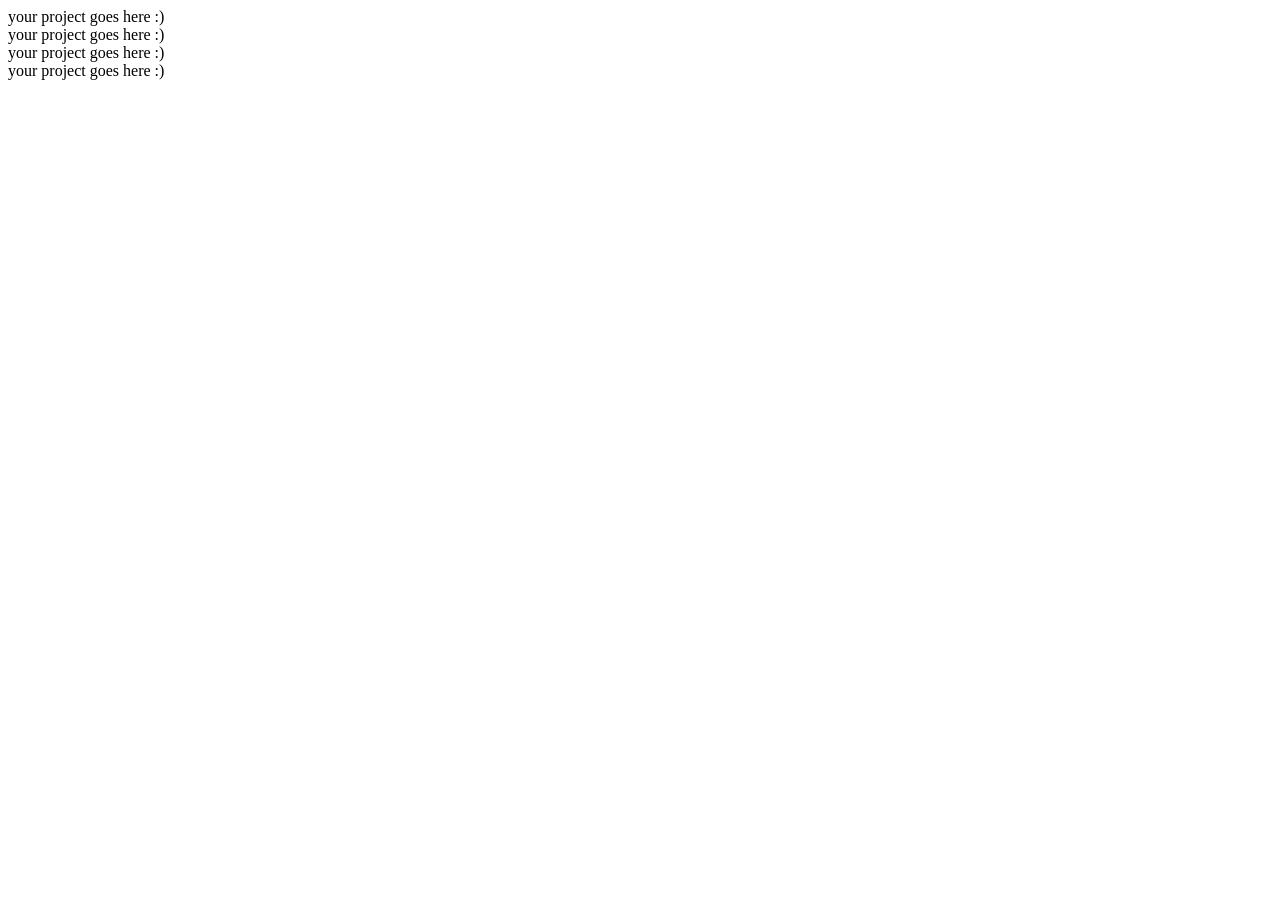
==== project/index.html @ 8c5a695b "Add: element list is now displaying elements of the project's html" ====
<!DOCTYPE html>
<html>
	<head>
		<meta charset="utf-8" />
		<script src="script.js"></script>
	</head>
	<body>
		<div>
			your project goes here :)
			<div>
				your project goes here :)
			</div>
			<div>
				your project goes here :)
				<div>
					your project goes here :)
				</div>
			</div>
		</div>
	</body>
</html>
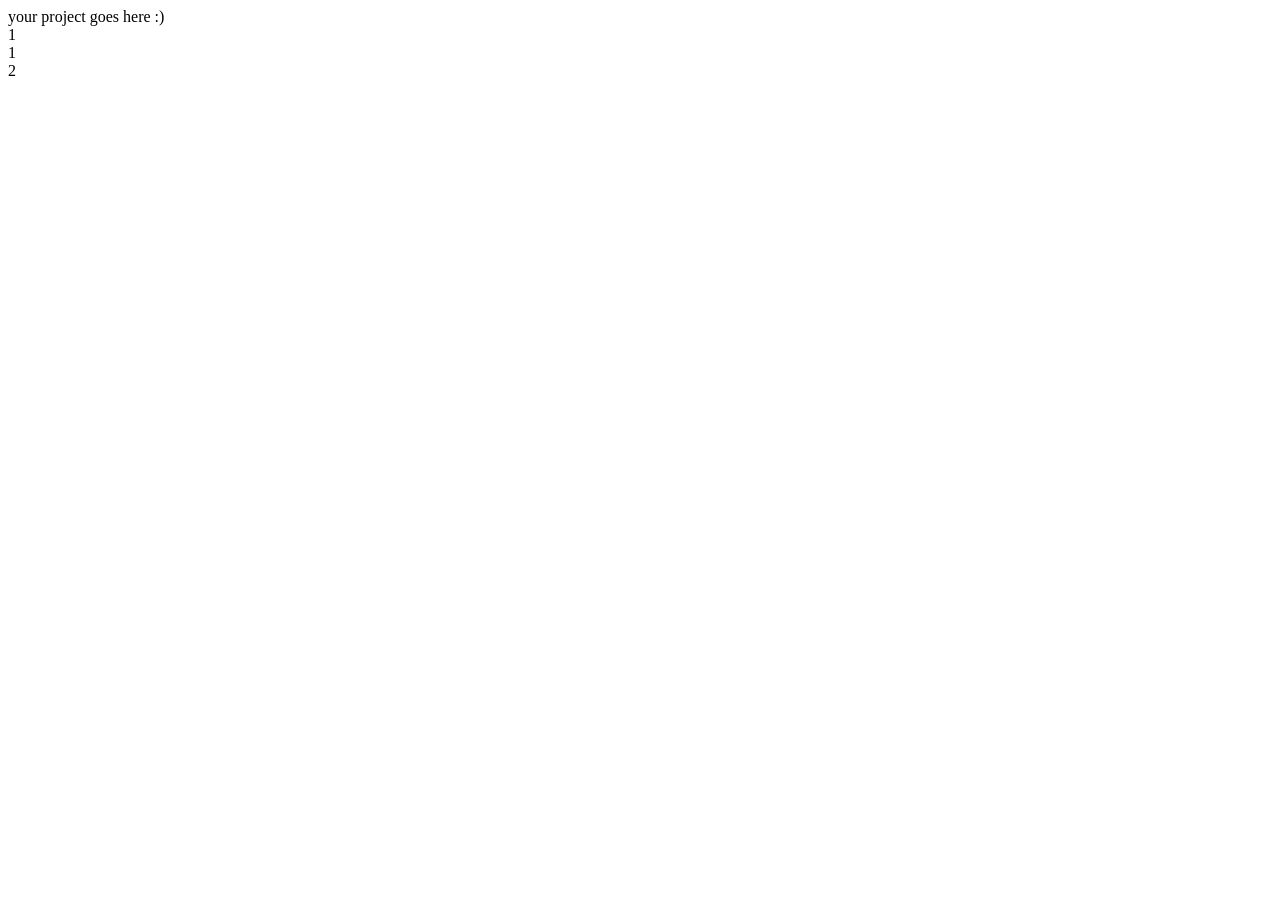
==== commit 29d13768: "Add: javascript file save" ====
--- a/project/index.html
+++ b/project/index.html
@@ -8,12 +8,12 @@
 		<div>
 			your project goes here :)
 			<div>
-				your project goes here :)
+				1
 			</div>
 			<div>
-				your project goes here :)
+				1
 				<div>
-					your project goes here :)
+					2
 				</div>
 			</div>
 		</div>
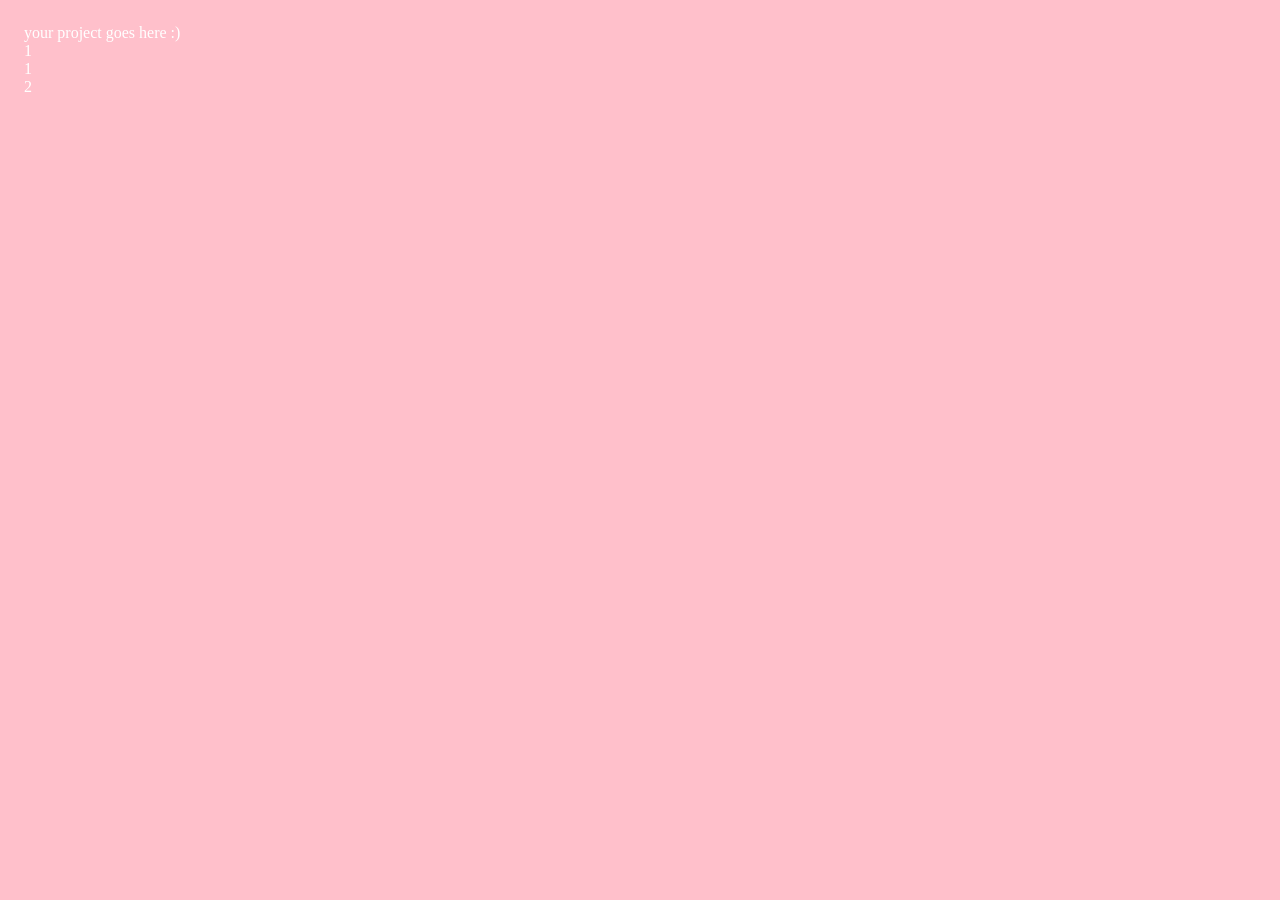
==== commit 4429f031: "Fix: connect css file to displayable html" ====
--- a/project/index.html
+++ b/project/index.html
@@ -2,6 +2,7 @@
 <html>
 	<head>
 		<meta charset="utf-8" />
+		<link rel="stylesheet" href="style.css">
 		<script src="script.js"></script>
 	</head>
 	<body>
--- a/project/style.css
+++ b/project/style.css
@@ -0,0 +1,6 @@
+body
+{
+    background-color: pink;
+    color: white;
+    padding: 1em;
+}
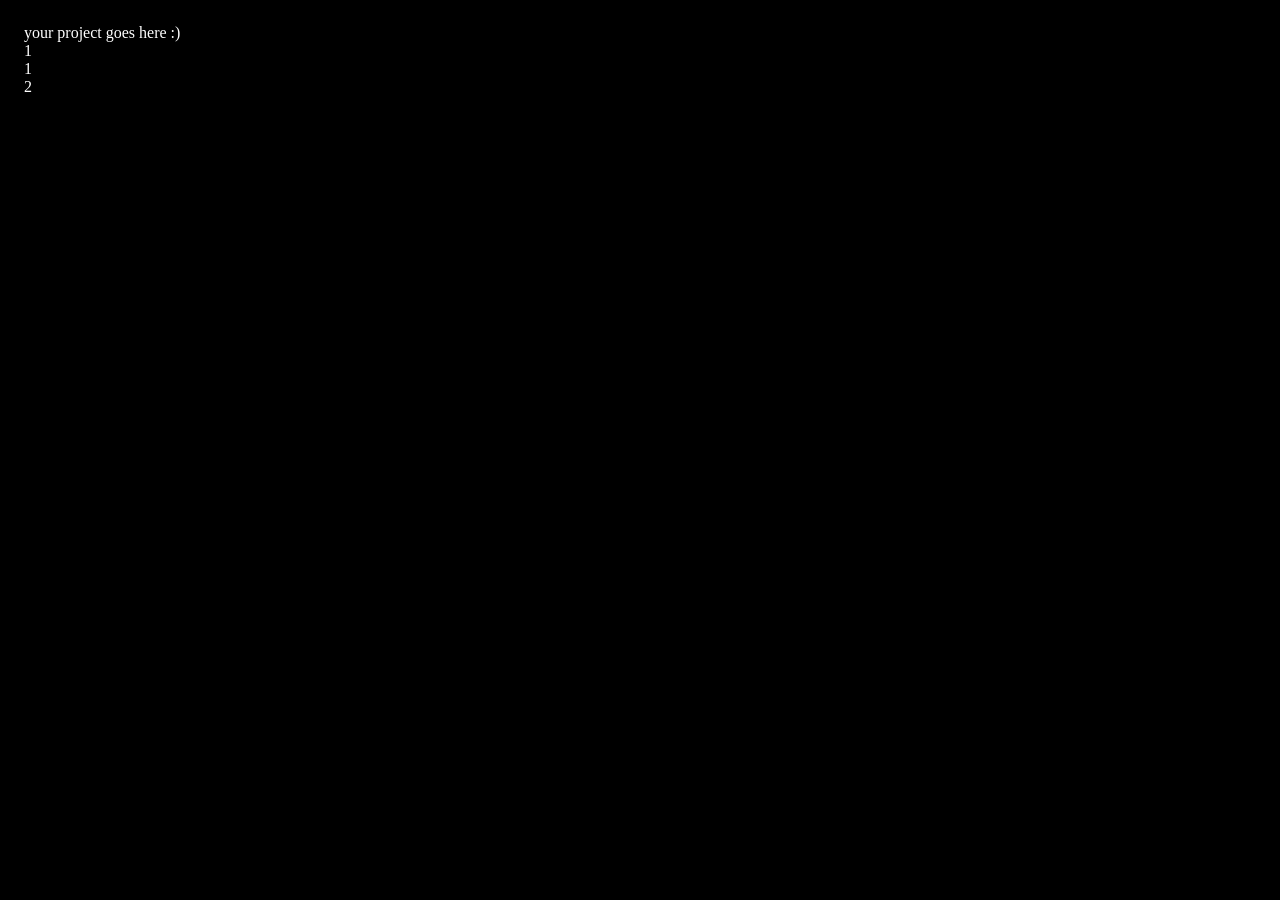
==== commit bd991340: "Add: system that shows element's classes, ids and on click/blur events" ====
--- a/project/index.html
+++ b/project/index.html
@@ -8,7 +8,7 @@
 	<body>
 		<div>
 			your project goes here :)
-			<div>
+			<div class="test_class test_class_2" id="test_id" onclick="do_something()" onblur="do_something_blur()">
 				1
 			</div>
 			<div>
--- a/project/style.css
+++ b/project/style.css
@@ -1,6 +1,6 @@
 body
 {
-    background-color: pink;
+    background-color: black;
     color: white;
     padding: 1em;
 }
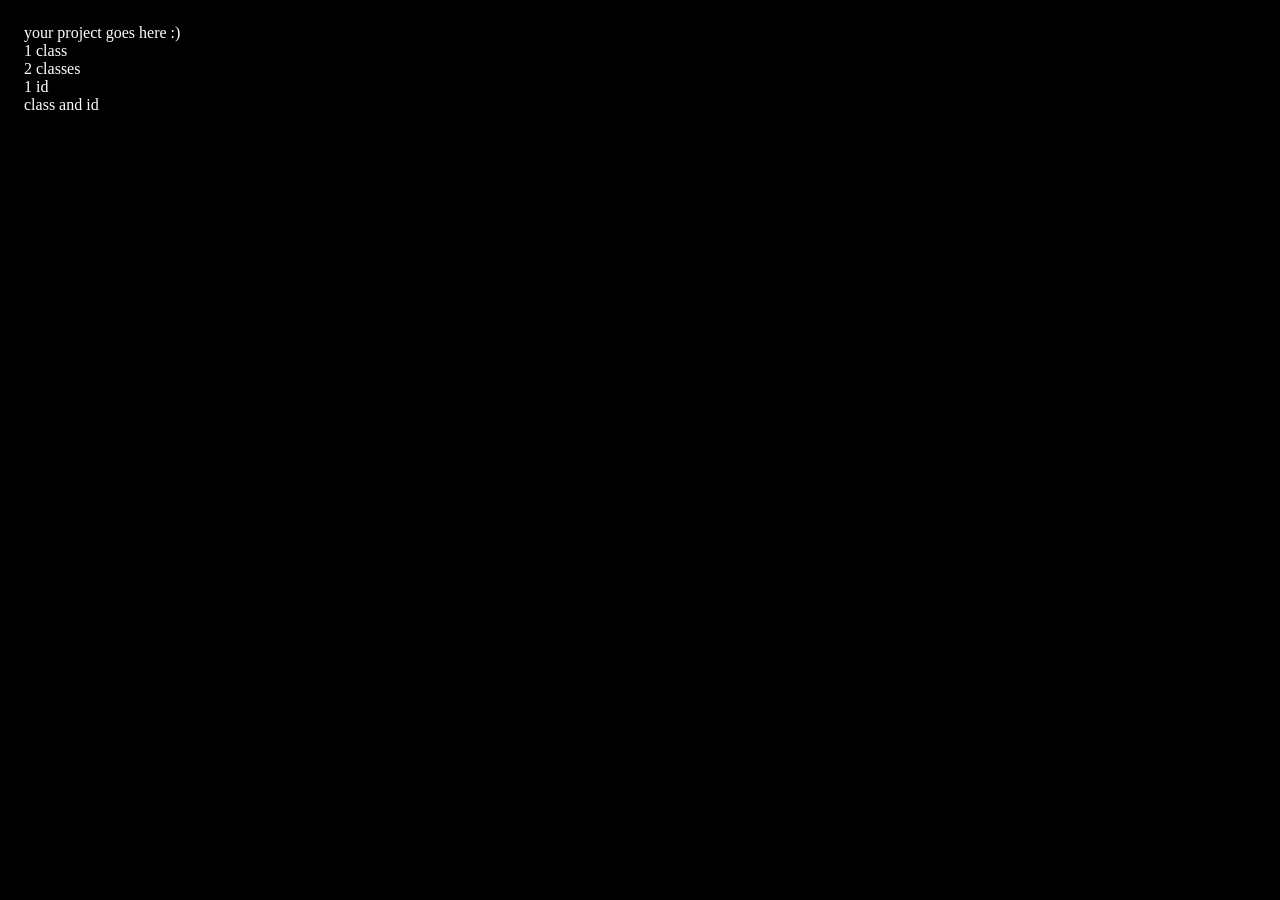
==== commit 2b7df614: "Add: add id to the list mentioned in previous commit" ====
--- a/project/index.html
+++ b/project/index.html
@@ -8,13 +8,16 @@
 	<body>
 		<div>
 			your project goes here :)
-			<div class="test_class test_class_2" id="test_id" onclick="do_something()" onblur="do_something_blur()">
-				1
+			<div class="test_class" onclick="do_something()" onblur="">
+				1 class
 			</div>
-			<div>
-				1
-				<div>
-					2
+			<div class="test_class test_class2" >
+				2 classes
+				<div id="test_id">
+					1 id
+				</div>
+				<div class="test_class" id="test_id">
+					class and id
 				</div>
 			</div>
 		</div>
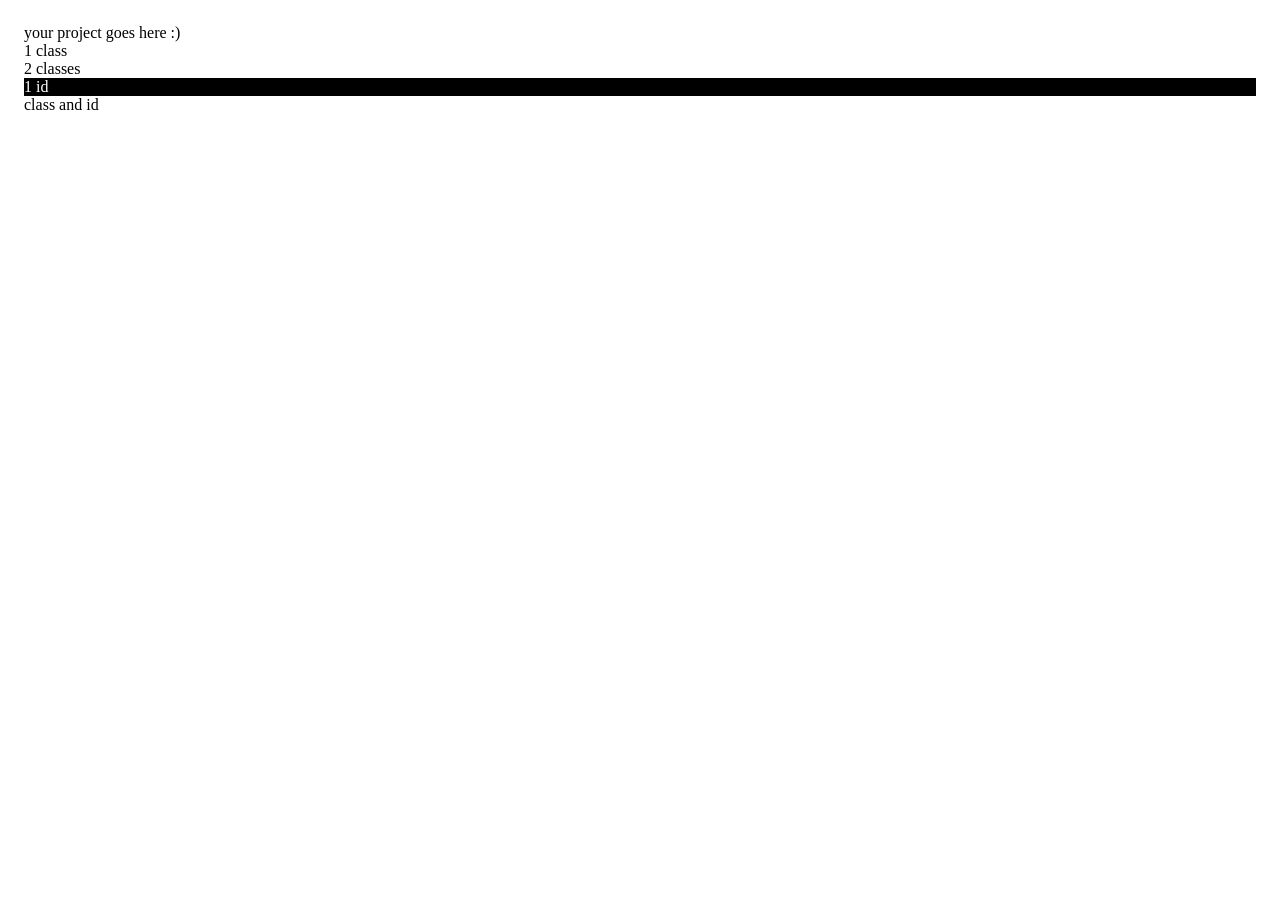
==== commit 65637996: "Add: css rule change system" ====
--- a/project/index.html
+++ b/project/index.html
@@ -16,7 +16,7 @@
 				<div id="test_id">
 					1 id
 				</div>
-				<div class="test_class" id="test_id">
+				<div class="test_class" id="test_id2">
 					class and id
 				</div>
 			</div>
--- a/project/style.css
+++ b/project/style.css
@@ -1,6 +1,9 @@
 body
+{
+    padding: 1em;
+}
+#test_id
 {
     background-color: black;
     color: white;
-    padding: 1em;
 }
